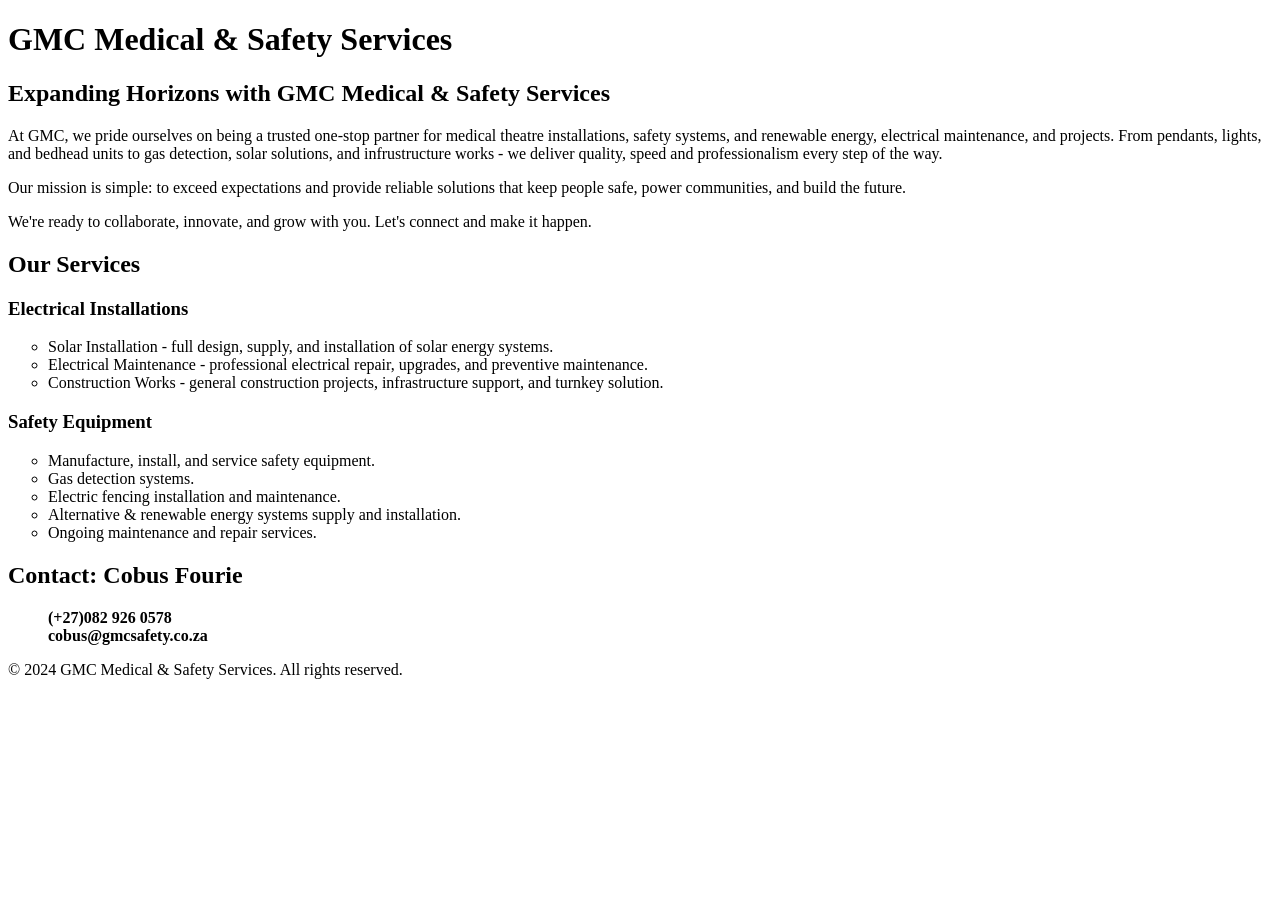
==== MainPage.html @ 89648ffe "Base Text and titles" ====
<!DOCTYPE html>
<html lang="en">
<head>
    <meta charset="UTF-8">
    <meta name="viewport" content="width=device-width, initial-scale=1.0">
    <source><link rel="stylesheet" href="styles.css"></source>
    <title>Document</title>
</head>
<body>
    <div class="container">
        <h1>GMC Medical & Safety Services</h1>
        <h2>Expanding Horizons with GMC Medical & Safety Services</h2>

        <p>At GMC, we pride ourselves on being a trusted one-stop partner for medical theatre installations, safety systems, and renewable energy, electrical maintenance, and  projects. From pendants, lights, and bedhead units to gas detection, solar solutions, and infrustructure works - we deliver quality, speed and professionalism every step of the way.</p>
        <p> Our mission is simple: to exceed expectations and provide reliable solutions that keep people safe, power communities, and build the future.</p>
        <p>We're ready to collaborate, innovate, and grow with you. Let's connect and make it happen.</p>

    </div>
    <div>
          <h2>Our Services</h2>

       <p>
        <h3>Electrical Installations</h3>
        <ul style="list-style-type: circle;">
            <li>Solar Installation - full design, supply, and installation of solar energy systems.</li>
            <li>Electrical Maintenance - professional electrical repair, upgrades, and preventive maintenance.</li>
            <li>Construction Works - general construction projects, infrastructure support, and turnkey solution.</li>
        </ul>

        <h3>Safety Equipment</h3>
        <ul style="list-style-type: circle;">
            <li>Manufacture, install, and service safety equipment.</li>
            <li>Gas detection systems.</li>
            <li>Electric fencing installation and maintenance.</li>
            <li>Alternative & renewable energy systems supply and installation.</li>
            <li>Ongoing maintenance and repair services.</li>
        </ul>
        </p> 
    </div>
    <div>
        <h2>Contact: Cobus Fourie</h2>
        <ul style="list-style-type: none;">
            <li><strong>(+27)082 926 0578</strong></li>
            <li><strong>cobus@gmcsafety.co.za</strong></li>
        </ul>
    </div>
</body>
<footer>
    <p>&copy; 2024 GMC Medical & Safety Services. All rights reserved.</p>
<script src="script.js"></script>
</html>
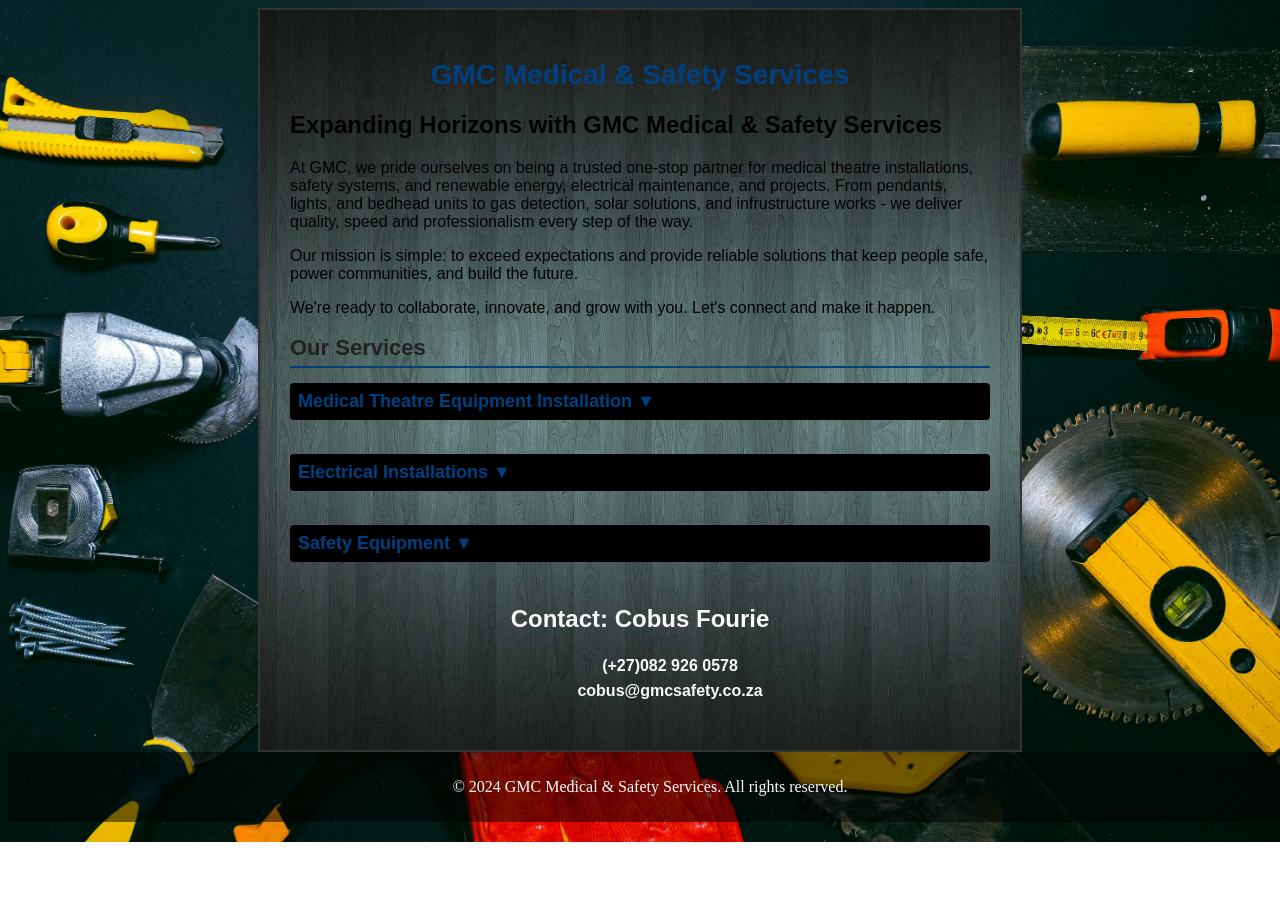
==== commit 782aa190: "Added dropdown Animations Attempt 1" ====
--- a/MainPage.html
+++ b/MainPage.html
@@ -7,43 +7,54 @@
     <title>Document</title>
 </head>
 <body>
-    <div class="container">
-        <h1>GMC Medical & Safety Services</h1>
+    <div class="flyer">
+        <h1 class="title">GMC Medical & Safety Services</h1>
         <h2>Expanding Horizons with GMC Medical & Safety Services</h2>
 
         <p>At GMC, we pride ourselves on being a trusted one-stop partner for medical theatre installations, safety systems, and renewable energy, electrical maintenance, and  projects. From pendants, lights, and bedhead units to gas detection, solar solutions, and infrustructure works - we deliver quality, speed and professionalism every step of the way.</p>
         <p> Our mission is simple: to exceed expectations and provide reliable solutions that keep people safe, power communities, and build the future.</p>
         <p>We're ready to collaborate, innovate, and grow with you. Let's connect and make it happen.</p>
 
-    </div>
-    <div>
+        <div class="section">
           <h2>Our Services</h2>
 
-       <p>
-        <h3>Electrical Installations</h3>
-        <ul style="list-style-type: circle;">
+          <h3 class="dropdown">Medical Theatre Equipment Installation <span class="arrow">▼</span></h3>
+          <ul class="dropdown-content" style="list-style: circle;">
+            <li>Medical pendants (all brands).</li>
+            <li>Theatre lights</li>
+            <li>Bedhead units (all brands)</li>
+            <li>Mavric arms for specialized theatre equipment</li>
+          </ul>
+       
+            <h3 class="dropdown">Electrical Installations <span class="arrow">▼</span></h3>
+         <ul class="dropdown-content" style="list-style-type: circle;">
             <li>Solar Installation - full design, supply, and installation of solar energy systems.</li>
             <li>Electrical Maintenance - professional electrical repair, upgrades, and preventive maintenance.</li>
             <li>Construction Works - general construction projects, infrastructure support, and turnkey solution.</li>
-        </ul>
+          </ul>
 
-        <h3>Safety Equipment</h3>
-        <ul style="list-style-type: circle;">
+            <h3 class="dropdown">Safety Equipment <span class="arrow">▼</span></h3>
+         <ul class="dropdown-content" style="list-style-type: circle;">
             <li>Manufacture, install, and service safety equipment.</li>
             <li>Gas detection systems.</li>
             <li>Electric fencing installation and maintenance.</li>
             <li>Alternative & renewable energy systems supply and installation.</li>
             <li>Ongoing maintenance and repair services.</li>
-        </ul>
-        </p> 
-    </div>
-    <div>
-        <h2>Contact: Cobus Fourie</h2>
-        <ul style="list-style-type: none;">
+         </ul>
+       
+        </div>
+
+        <div class="contact">
+            <h2>Contact: Cobus Fourie</h2>
+         <ul style="list-style-type: none;">
             <li><strong>(+27)082 926 0578</strong></li>
             <li><strong>cobus@gmcsafety.co.za</strong></li>
-        </ul>
+         </ul>
+        </div>
+
     </div>
+    
+    
 </body>
 <footer>
     <p>&copy; 2024 GMC Medical & Safety Services. All rights reserved.</p>
--- a/styles.css
+++ b/styles.css
@@ -0,0 +1,87 @@
+body {
+    background-image: url(Images/img_Background4.png);
+    background-repeat: no-repeat;
+    background-size: cover;
+    background-position: center;
+}
+footer {
+    text-align: center;
+    padding: 10px;
+    background-color: rgba(0, 0, 0, 0.5);
+    color: #f9f9f9;
+    position: relative;
+    width: 100%;
+    bottom: 0;
+}
+.flyer{
+    font-family: Arial, sans-serif;
+    background: #f9f9f9;
+    background-image:url("Images/img_flyer_Background.png");
+    background-size: cover;
+    background-attachment: fixed;
+    background-repeat: no-repeat;
+    padding: 30px;
+    max-width: 700px;
+    margin: auto;
+    border: 2px solid #333;
+    box-shadow: 0 4px 10px rgba(0, 0, 0, 0.1);
+}
+.title{
+    text-align: center;
+    font-size: 28px;
+    font-weight: bold;
+    color: #004080;
+    margin-bottom: 20px;
+}
+.section h2 {
+  font-size: 22px;
+  color: #222;
+  border-bottom: 2px solid #004080;
+  padding-bottom: 5px;
+  margin-bottom: 15px;
+}
+
+.section h3 {
+  font-size: 18px;
+  color: #004080;
+  margin-top: 15px;
+}
+
+.dropdown{
+    cursor: pointer;
+    background: #000000;
+    color: #fff;
+    padding: 8px;
+    margin-top: 10px;
+    border-radius: 4px;
+    transition: background 0.3s ease;
+}
+
+.dropdown:hover{
+    background: #0059b3;
+}
+
+.dropdown-content {
+    max-height: 0;
+    overflow: hidden;
+    transition: max-height 0.3s ease-out;
+    margin-left: 20px;
+    line-height: 1.6;
+}
+
+.dropdown-content.show {
+    max-height: 500px;
+}
+
+ul {
+  list-style-type: disc;
+  margin-left: 20px;
+  line-height: 1.6;
+}
+
+.contact {
+  margin-top: 25px;
+  text-align: center;
+  font-size: 16px;
+  color: #f9f9f9;
+}
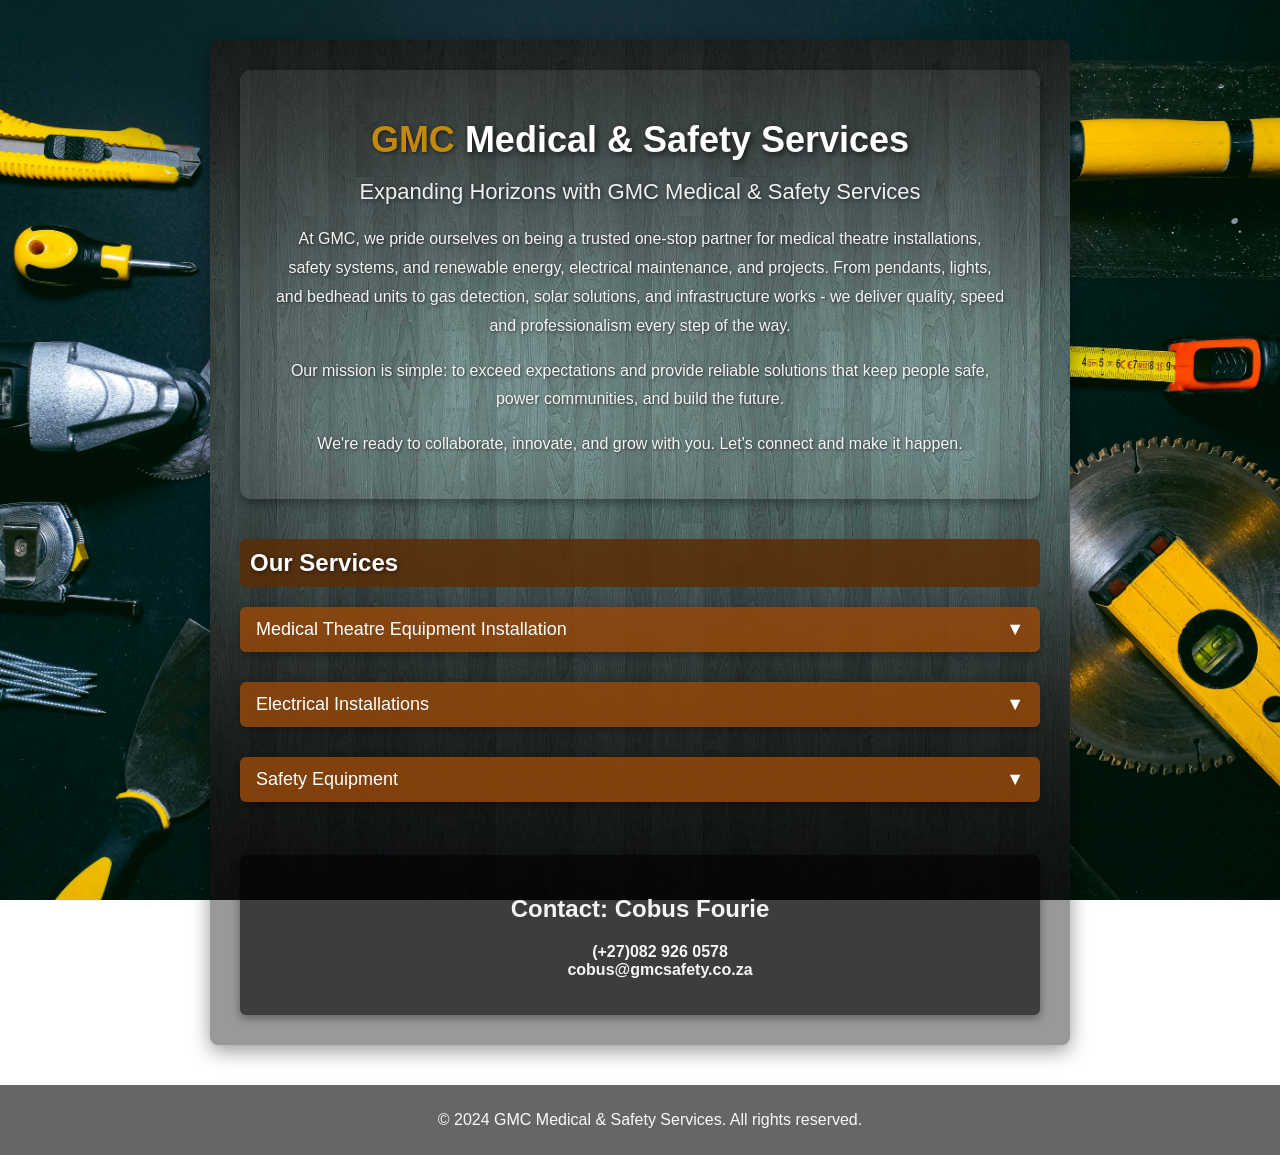
==== commit 21bf7b22: "Semi finsihed product" ====
--- a/MainPage.html
+++ b/MainPage.html
@@ -3,44 +3,62 @@
 <head>
     <meta charset="UTF-8">
     <meta name="viewport" content="width=device-width, initial-scale=1.0">
-    <source><link rel="stylesheet" href="styles.css"></source>
+    <link rel="stylesheet" href="styles.css">
     <title>Document</title>
 </head>
 <body>
     <div class="flyer">
-        <h1 class="title">GMC Medical & Safety Services</h1>
-        <h2>Expanding Horizons with GMC Medical & Safety Services</h2>
+      <div class="intro">
+         <h1 class="title"><span class="highlight">GMC</span> Medical & Safety Services</h1>
+            <h2>Expanding Horizons with GMC Medical & Safety Services</h2>
 
-        <p>At GMC, we pride ourselves on being a trusted one-stop partner for medical theatre installations, safety systems, and renewable energy, electrical maintenance, and  projects. From pendants, lights, and bedhead units to gas detection, solar solutions, and infrustructure works - we deliver quality, speed and professionalism every step of the way.</p>
-        <p> Our mission is simple: to exceed expectations and provide reliable solutions that keep people safe, power communities, and build the future.</p>
-        <p>We're ready to collaborate, innovate, and grow with you. Let's connect and make it happen.</p>
+                <p>
+                    At GMC, we pride ourselves on being a trusted one-stop partner for medical theatre installations, safety systems, and renewable energy, electrical maintenance, and projects. From pendants, lights, and bedhead units to gas detection, solar solutions, and infrastructure works - we deliver quality, speed and professionalism every step of the way.
+                </p>
+  
+                <p>
+                   Our mission is simple: to exceed expectations and provide reliable solutions that keep people safe, power communities, and build the future.
+                </p>
+  
+                <p>
+                   We're ready to collaborate, innovate, and grow with you. Let's connect and make it happen.
+                </p>
+        </div>
 
         <div class="section">
           <h2>Our Services</h2>
 
           <h3 class="dropdown">Medical Theatre Equipment Installation <span class="arrow">▼</span></h3>
-          <ul class="dropdown-content" style="list-style: circle;">
-            <li>Medical pendants (all brands).</li>
-            <li>Theatre lights</li>
-            <li>Bedhead units (all brands)</li>
-            <li>Mavric arms for specialized theatre equipment</li>
-          </ul>
-       
+          <div class="dropdown-content"> 
+            <ul>
+              <li>Medical pendants (all brands).</li>
+              <li>Theatre lights</li>
+              <li>Bedhead units (all brands)</li>
+              <li>Mavric arms for specialized theatre equipment</li>
+            </ul>
+         </div>
+         
             <h3 class="dropdown">Electrical Installations <span class="arrow">▼</span></h3>
-         <ul class="dropdown-content" style="list-style-type: circle;">
-            <li>Solar Installation - full design, supply, and installation of solar energy systems.</li>
-            <li>Electrical Maintenance - professional electrical repair, upgrades, and preventive maintenance.</li>
-            <li>Construction Works - general construction projects, infrastructure support, and turnkey solution.</li>
-          </ul>
+            <div class="dropdown-content">
+               <ul>
+                 <li>Solar Installation - full design, supply, and installation of solar energy systems.</li>
+                 <li>Electrical Maintenance - professional electrical repair, upgrades, and preventive maintenance.</li>
+                 <li>Construction Works - general construction projects, infrastructure support, and turnkey solution.</li>
+                </ul> 
+            </div>
+         
 
             <h3 class="dropdown">Safety Equipment <span class="arrow">▼</span></h3>
-         <ul class="dropdown-content" style="list-style-type: circle;">
-            <li>Manufacture, install, and service safety equipment.</li>
-            <li>Gas detection systems.</li>
-            <li>Electric fencing installation and maintenance.</li>
-            <li>Alternative & renewable energy systems supply and installation.</li>
-            <li>Ongoing maintenance and repair services.</li>
-         </ul>
+            <div  class="dropdown-content">
+              <ul>
+                 <li>Manufacture, install, and service safety equipment.</li>
+                 <li>Gas detection systems.</li>
+                  <li>Electric fencing installation and maintenance.</li>
+                  <li>Alternative & renewable energy systems supply and installation.</li>
+                 <li>Ongoing maintenance and repair services.</li>
+             </ul>  
+            </div>
+         
        
         </div>
 
--- a/styles.css
+++ b/styles.css
@@ -1,87 +1,183 @@
+html {
+    overflow-y: scroll; /* always show scrollbar */
+}
+
 body {
     background-image: url(Images/img_Background4.png);
     background-repeat: no-repeat;
+    background-attachment: fixed;
     background-size: cover;
     background-position: center;
+    font-family: 'Roboto', 'Segoe UI', sans-serif;
+    color: #f5f5f5;
+    margin: 0;
+    padding: 0;
 }
+
+/* Footer */
 footer {
     text-align: center;
     padding: 10px;
-    background-color: rgba(0, 0, 0, 0.5);
+    background-color: rgba(0, 0, 0, 0.6);
     color: #f9f9f9;
     position: relative;
     width: 100%;
     bottom: 0;
 }
-.flyer{
-    font-family: Arial, sans-serif;
-    background: #f9f9f9;
-    background-image:url("Images/img_flyer_Background.png");
+
+/* Flyer container */
+.flyer {
+    background: rgba(0,0,0,0.4); /* subtle overlay for readability */
+    background-image: url("Images/img_flyer_Background.png");
     background-size: cover;
     background-attachment: fixed;
     background-repeat: no-repeat;
     padding: 30px;
-    max-width: 700px;
-    margin: auto;
-    border: 2px solid #333;
-    box-shadow: 0 4px 10px rgba(0, 0, 0, 0.1);
-}
-.title{
-    text-align: center;
-    font-size: 28px;
-    font-weight: bold;
-    color: #004080;
-    margin-bottom: 20px;
-}
-.section h2 {
-  font-size: 22px;
-  color: #222;
-  border-bottom: 2px solid #004080;
-  padding-bottom: 5px;
-  margin-bottom: 15px;
+    max-width: 800px;
+    margin: 40px auto;
+    border-radius: 8px;
+    box-shadow: 0 6px 20px rgba(0,0,0,0.4);
 }
 
-.section h3 {
-  font-size: 18px;
-  color: #004080;
-  margin-top: 15px;
+/* Intro section styling */
+.intro {
+    background: rgba(255, 255, 255, 0.08); /* translucent white overlay */
+    border-radius: 10px;
+    padding: 25px 35px;
+    margin-bottom: 40px;
+    box-shadow: 0 4px 12px rgba(0,0,0,0.4);
+    text-align: center;
 }
 
-.dropdown{
-    cursor: pointer;
-    background: #000000;
+.intro h1 {
+    font-size: 36px;
+    margin-bottom: 10px;
     color: #fff;
-    padding: 8px;
-    margin-top: 10px;
-    border-radius: 4px;
-    transition: background 0.3s ease;
+    text-shadow: 2px 2px 6px rgba(0,0,0,0.7);
 }
 
-.dropdown:hover{
-    background: #0059b3;
+.highlight {
+    color: rgba(211, 148, 11, 0.9); /* gold highlight */
+    font-weight: 600;
+    text-shadow: 1px 1px 4px rgba(0,0,0,0.6);
 }
 
+.intro h2 {
+    font-size: 22px;
+    margin-bottom: 20px;
+    color: #f0f0f0;
+    font-weight: 500;
+    text-shadow: 1px 1px 4px rgba(0,0,0,0.6);
+}
+
+.intro p {
+    font-size: 16px;
+    line-height: 1.8;
+    color: #f5f5f5;
+    margin-bottom: 15px;
+    text-shadow: 1px 1px 3px rgba(0,0,0,0.6);
+}
+
+
+/* Section headers */
+.section h2 {
+    background: rgba(90, 45, 7, 0.85);
+    font-size: 24px;
+    color: #fff;
+    padding: 10px;
+    border-radius: 6px;
+    margin-bottom: 20px;
+    text-shadow: 1px 1px 4px rgba(0,0,0,0.6);
+}
+
+/* Dropdown headers */
+.dropdown {
+    cursor: pointer;
+    background: rgba(148, 72, 10, 0.85);
+    color: #fff;
+    padding: 12px 16px;
+    margin-top: 12px;
+    border-radius: 6px;
+    transition: background 0.3s ease;
+    display: flex;
+    justify-content: space-between;
+    align-items: center;
+    font-size: 18px;
+    font-weight: 500;
+    box-shadow: 0 3px 8px rgba(0,0,0,0.3);
+}
+
+.dropdown:hover {
+    background: rgba(211, 148, 11, 0.9);
+}
+
+.arrow {
+    transition: transform 0.3s ease;
+}
+
+.arrow.rotate {
+    transform: rotate(180deg);
+}
+
+/* Dropdown content (accordion lists) */
 .dropdown-content {
     max-height: 0;
     overflow: hidden;
-    transition: max-height 0.3s ease-out;
-    margin-left: 20px;
-    line-height: 1.6;
+    transition: max-height 0.4s ease, padding 0.3s ease;
+    margin: 0;
+    padding: 0;
 }
 
 .dropdown-content.show {
-    max-height: 500px;
+    max-height: 500px; /* or use JS scrollHeight */
+    padding: 12px 0;
 }
 
-ul {
-  list-style-type: disc;
-  margin-left: 20px;
-  line-height: 1.6;
+.dropdown-content ul {
+    background: rgba(255, 255, 255, 0.15); /* translucent white background */
+    border-radius: 6px;
+    line-height: 1.8;
+    color: #fff;
+    text-shadow: 1px 1px 3px rgba(0,0,0,0.7);
+    box-shadow: 0 2px 6px rgba(0,0,0,0.3);
+    margin: 0;
+    padding: 10px 40px; /* space for bullets */
 }
 
+/* Custom bullets */
+.dropdown-content ul li::marker {
+    content: "•";              /* custom bullet */
+    color: rgba(211, 148, 11, 0.9); /* gold theme */
+    font-size: 1.2em;
+}
+
+/* List items fade-in */
+.dropdown-content ul li {
+    opacity: 0;
+    transform: translateY(5px);
+    transition: opacity 0.4s ease, transform 0.4s ease;
+}
+
+.dropdown-content.show ul li {
+    opacity: 1;
+    transform: translateY(0);
+}
+
+/* Staggered animation */
+.dropdown-content.show ul li:nth-child(1) { transition-delay: 0.1s; }
+.dropdown-content.show ul li:nth-child(2) { transition-delay: 0.2s; }
+.dropdown-content.show ul li:nth-child(3) { transition-delay: 0.3s; }
+.dropdown-content.show ul li:nth-child(4) { transition-delay: 0.4s; }
+.dropdown-content.show ul li:nth-child(5) { transition-delay: 0.5s; }
+
+/* Contact section */
 .contact {
-  margin-top: 25px;
-  text-align: center;
-  font-size: 16px;
-  color: #f9f9f9;
-}+    background: rgba(0,0,0,0.6);
+    padding: 20px;
+    border-radius: 6px;
+    text-align: center;
+    margin-top: 35px;
+    color: #f5f5f5;
+    font-size: 16px;
+    box-shadow: 0 3px 10px rgba(0,0,0,0.4);
+}
